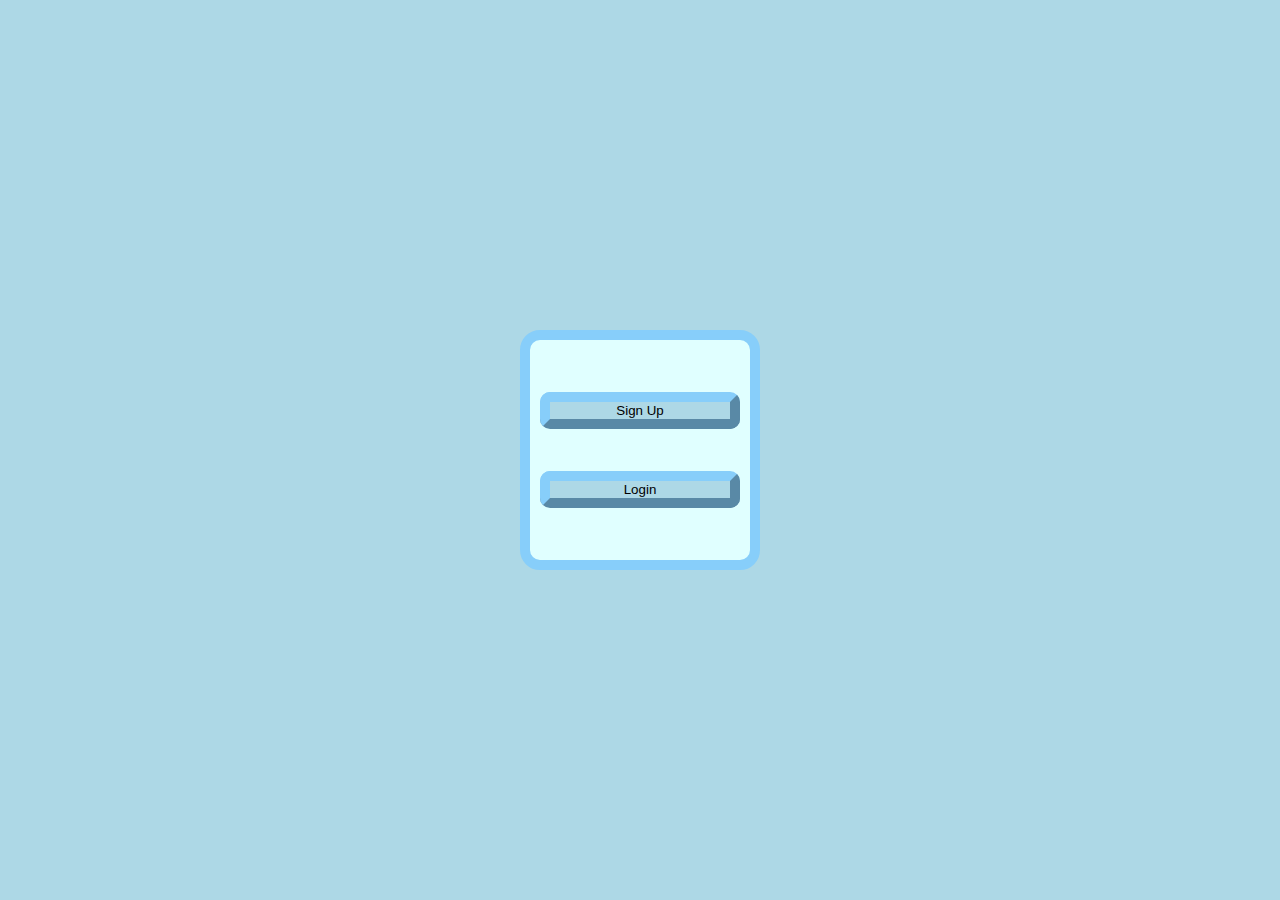
==== index.html @ 1949238b "Added in loading screen for login/signup - Added in "validation" for form (Does not allow empty form" ====
<!DOCTYPE html>
<html lang="en">
    <head>
        <meta charset="UTF-8">
        <meta http-equiv="X-UA-Compatible" content="IE=edge">
        <meta name="viewport" content="width=device-width, initial-scale=1.0">
        <title>Landing Page</title>
        <link rel="stylesheet" href="\css\menu.css">
    </head>
    <body>
        <div class="flexcontainer">
            <div class="menu">
                <button onclick="signUp()">Sign Up</button>
                <button onclick="login()">Login</button>
            </div>
        </div>

        <script src="\js\script.js"></script>
    </body>
</html>
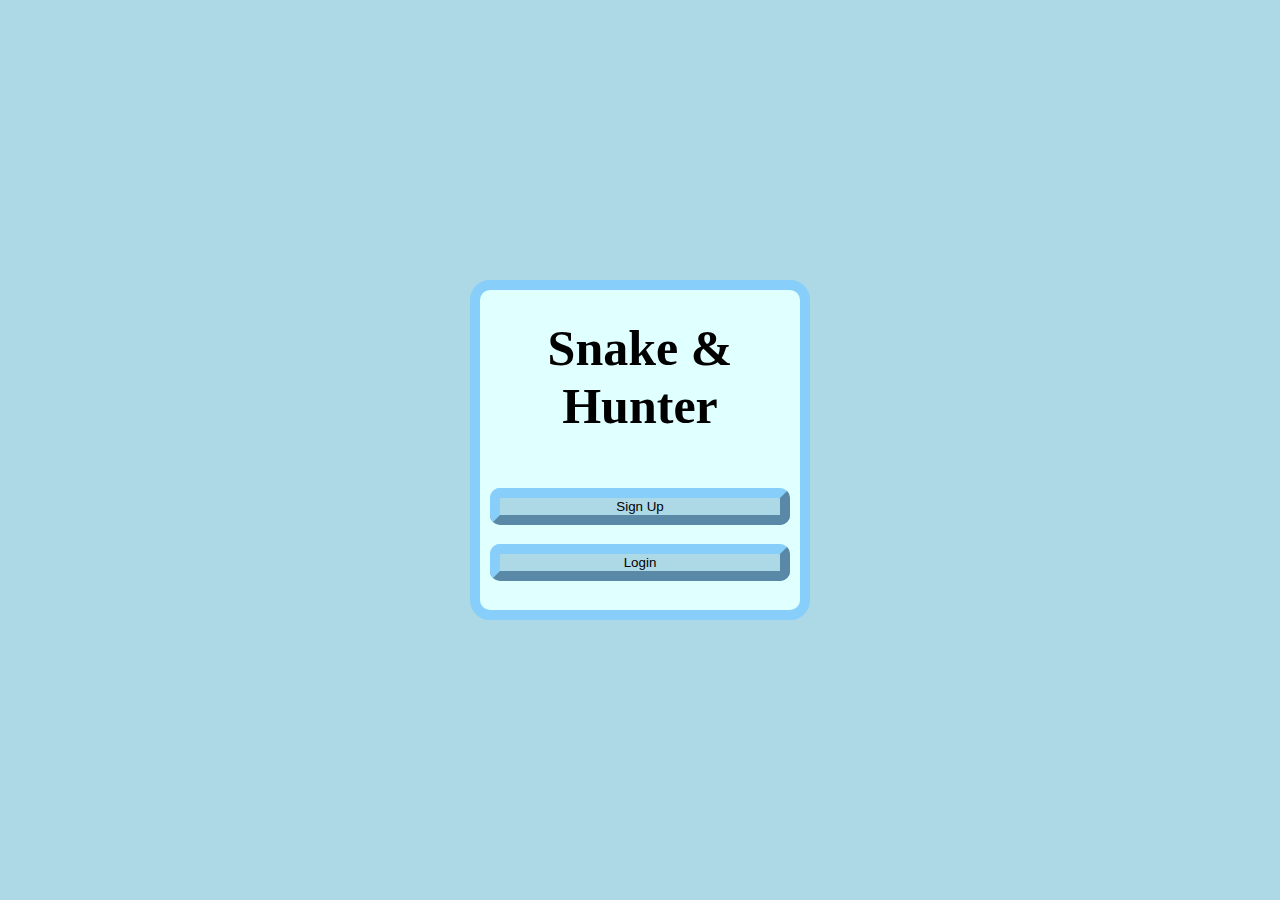
==== commit 9fc647bc: "Added in hovering effects for buttons" ====
--- a/index.html
+++ b/index.html
@@ -5,16 +5,17 @@
         <meta http-equiv="X-UA-Compatible" content="IE=edge">
         <meta name="viewport" content="width=device-width, initial-scale=1.0">
         <title>Landing Page</title>
-        <link rel="stylesheet" href="\css\menu.css">
+        <link rel="stylesheet" href="css\menu.css">
+        <script src="https://cdnjs.cloudflare.com/ajax/libs/jquery/3.5.1/jquery.min.js"></script>
+        <script src="js\script.js"></script>
     </head>
     <body>
         <div class="flexcontainer">
             <div class="menu">
-                <button onclick="signUp()">Sign Up</button>
-                <button onclick="login()">Login</button>
+                <h1>Snake & Hunter</h1>
+                <button onclick="signUp()" onmouseover="hover()">Sign Up</button>
+                <button onclick="login()" onmouseover="hover()">Login</button>
             </div>
         </div>
-
-        <script src="\js\script.js"></script>
     </body>
 </html>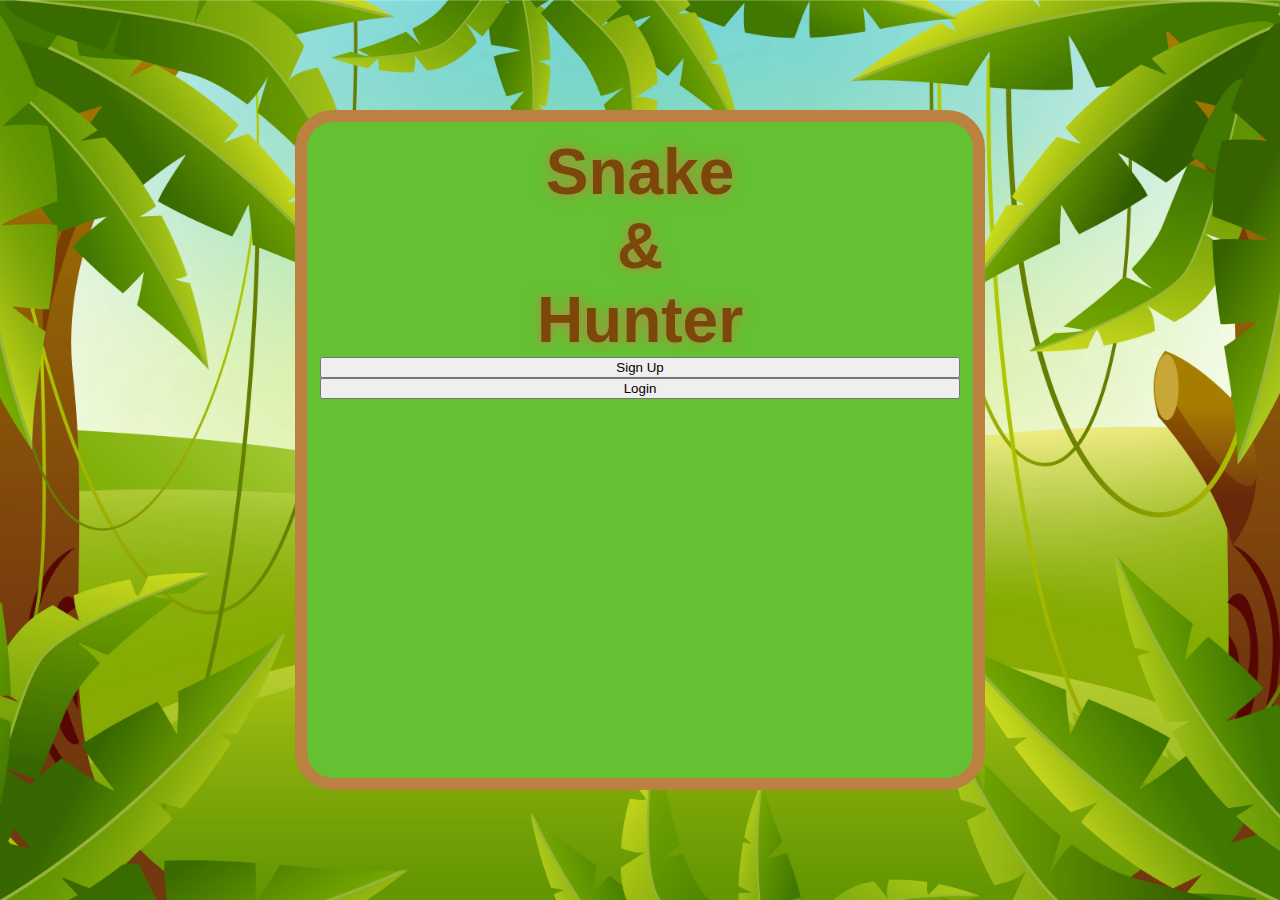
==== commit c4ba0534: "Added in background image (credit in readme.md)" ====
--- a/index.html
+++ b/index.html
@@ -5,6 +5,7 @@
         <meta http-equiv="X-UA-Compatible" content="IE=edge">
         <meta name="viewport" content="width=device-width, initial-scale=1.0">
         <title>Landing Page</title>
+        <link rel="shortcut icon" href="#">
         <link rel="stylesheet" href="css\menu.css">
         <script src="https://cdnjs.cloudflare.com/ajax/libs/jquery/3.5.1/jquery.min.js"></script>
         <script src="js\script.js"></script>
@@ -12,7 +13,9 @@
     <body>
         <div class="flexcontainer">
             <div class="menu">
-                <h1>Snake & Hunter</h1>
+                <h1>Snake <br/>
+                    & <br/>
+                    Hunter</h1>
                 <button onclick="signUp()" onmouseover="hover()">Sign Up</button>
                 <button onclick="login()" onmouseover="hover()">Login</button>
             </div>
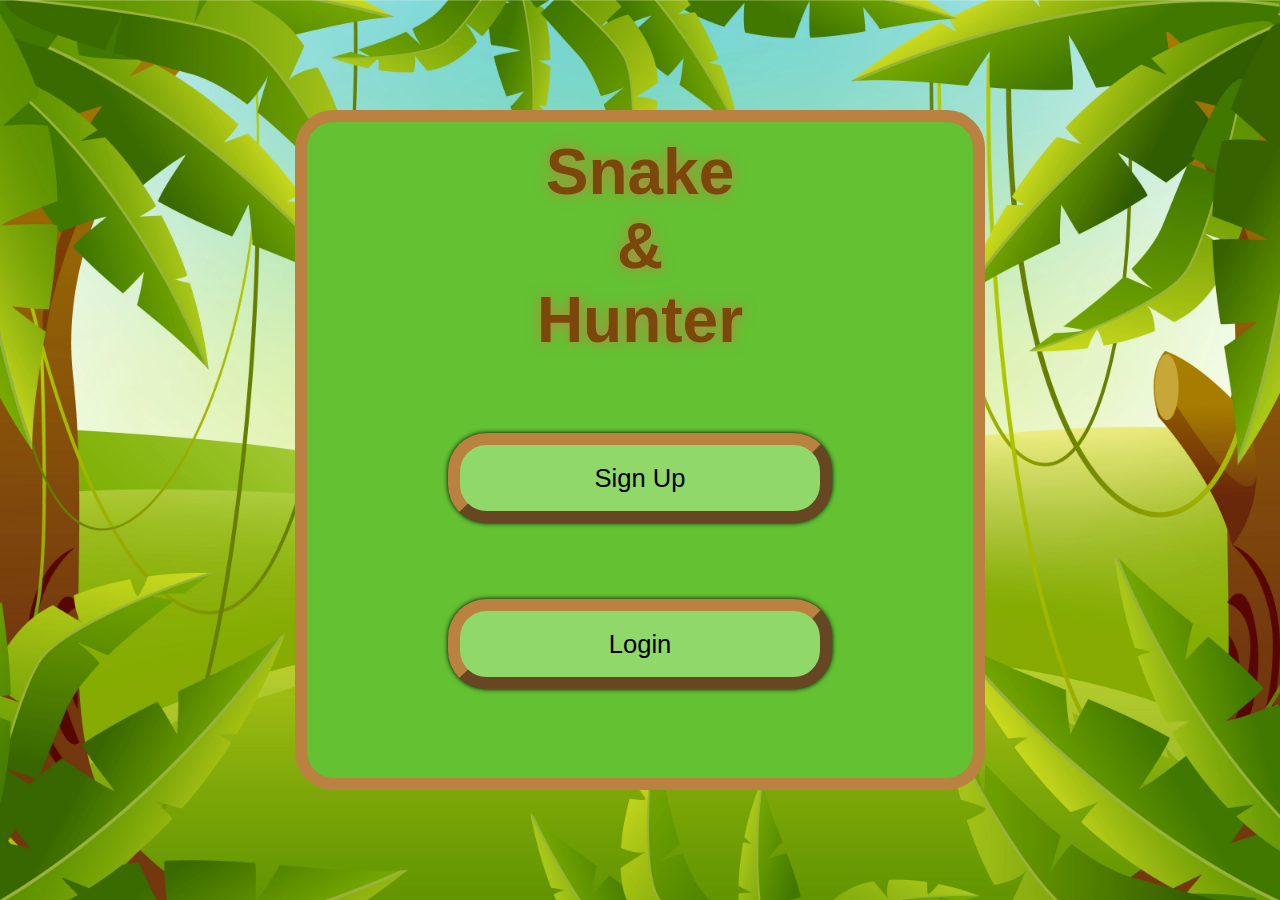
==== commit 7a78bdb9: "Made small changes to the game css" ====
--- a/index.html
+++ b/index.html
@@ -16,8 +16,10 @@
                 <h1>Snake <br/>
                     & <br/>
                     Hunter</h1>
-                <button onclick="signUp()" onmouseover="hover()">Sign Up</button>
-                <button onclick="login()" onmouseover="hover()">Login</button>
+                <div class="menu-buttons">
+                    <button onclick="signUp()" onmouseover="hover()">Sign Up</button>
+                    <button onclick="login()" onmouseover="hover()">Login</button>
+                </div>
             </div>
         </div>
     </body>
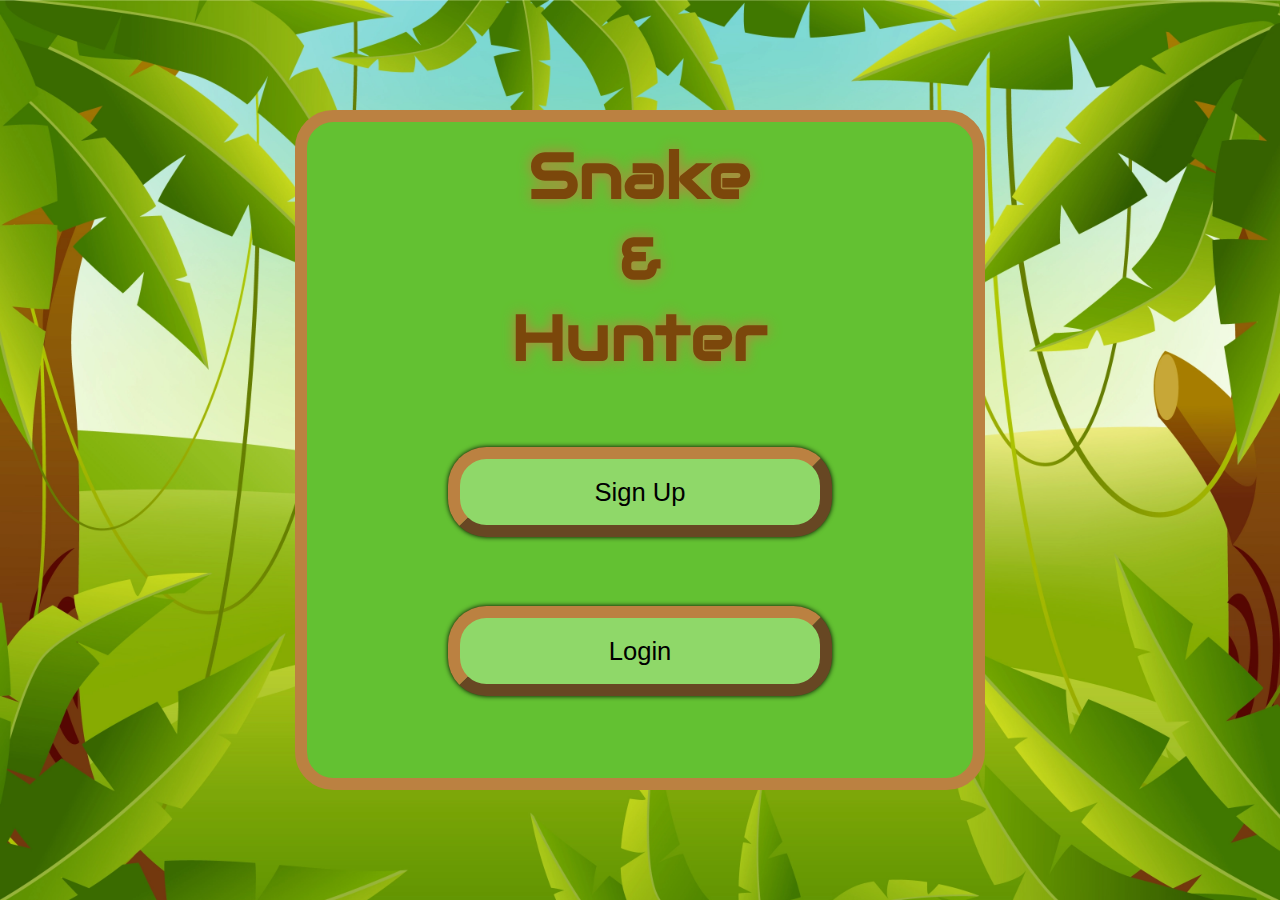
==== commit 34583891: "css on index signup login and mainmenu" ====
--- a/index.html
+++ b/index.html
@@ -7,6 +7,7 @@
         <title>Landing Page</title>
         <link rel="shortcut icon" href="#">
         <link rel="stylesheet" href="css\menu.css">
+        <link rel="stylesheet" href="https://fonts.googleapis.com/css?family=Audiowide">
         <script src="https://cdnjs.cloudflare.com/ajax/libs/jquery/3.5.1/jquery.min.js"></script>
         <script src="js\script.js"></script>
     </head>
